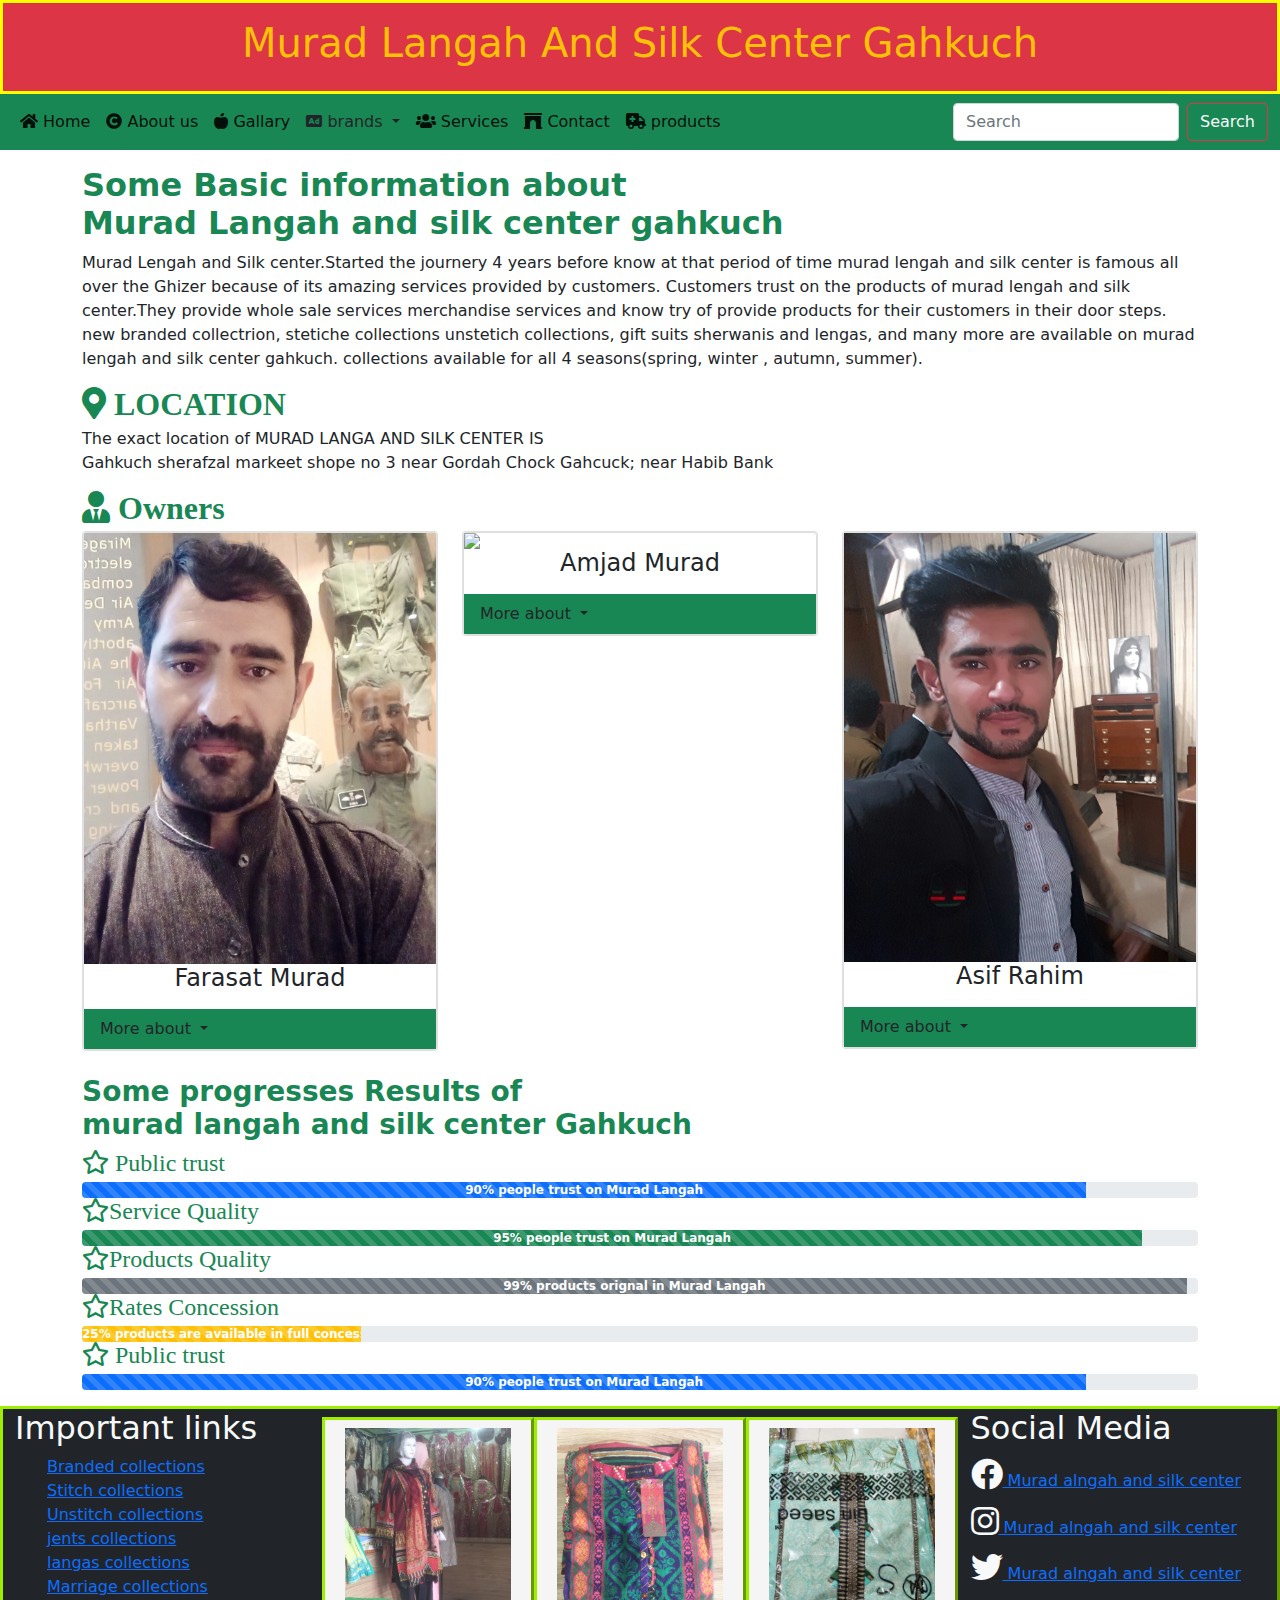
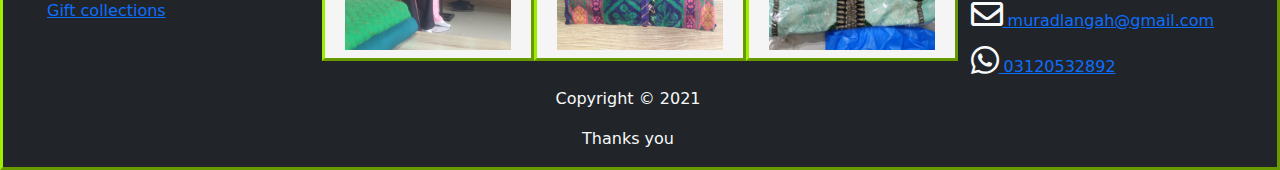
==== about.html @ 59f79efc "frist commit" ====
<!DOCTYPE html>
<html>

<head>
    <meta charset="utf-8">
    <title>About us</title>
    <link rel="stylesheet" type="text/css" href="styles.css">
    <link rel="stylesheet" type="text/css" href="frameworks/fontawesome/css/all.css">
    <link rel="stylesheet" type="text/css" href="frameworks/bootstrap/css/bootstrap.css">
</head>
<body>
    <!-- main heading -->
    <div class="container-fluid bg-danger text-warning p-3 mainheading">
        <div class="row">
            <div class="col-lg-12 col-sm-12 col-md-12">
                <h1 class="text-center">Murad Langah And Silk Center Gahkuch</h1>
            </div>
        </div>
    </div>
    <!-- navebar -->
  <nav class="navbar navbar-expand-lg navbar-light bg-success">
    <div class="container-fluid">
      <button class="navbar-toggler" type="button" data-bs-toggle="collapse" data-bs-target="#navbarSupportedContent"
        aria-controls="navbarSupportedContent" aria-expanded="false" aria-label="Toggle navigation">
        <span class="navbar-toggler-icon"></span>
      </button>
      <div class="collapse navbar-collapse" id="navbarSupportedContent">
        <ul class="navbar-nav me-auto mb-2 mb-lg-0">
          <li class="nav-item h">
            <a class="nav-link active active" aria-current="page" href="index.html"> <span class="fas fa-home">
              </span> Home
            </a>
          </li>
          <li class="nav-item h">
            <a class="nav-link active" aria-current="page" href="about.html" target="_blank"> <span
                class="fas fa-copyright"></span> About us</a>
          </li>
          <li class="nav-item h">
            <a class="nav-link active" aria-current="page" href="gallery.html"target="_blank"> <span class="fas fa-apple-alt">
              </span> Gallary
            </a>
          </li>
          <li class="nav-item dropdown h">
            <a class="nav-link dropdown-toggle text-dark" href="gallery.html" id="navbarDropdown f" role="button"
              data-bs-toggle="dropdown" aria-expanded="false">
              <span class="fas fa-ad"></span> brands
            </a>
            <ul class="dropdown-menu bg-success" aria-labelledby="navbarDropdown">
              <li><a class="dropdown-item" href="gallery.html" target="_blank">Bonanza satrangi</a></li>
              <li><a class="dropdown-item" href="gallery.html" target="_blank">saya</a></li>
              <li><a class="dropdown-item" href="gallery.html" target="_blank">Khaddi</a></li>
              <li><a href=" gallery.html" class="dropdown-item " target="_blank">Gul Ahmer</a></li>
              <li>
                <hr class="dropdown-divider">
              </li>
              <li class="fw-bold"><a class="dropdown-item" href="gallery.html" target="_blank">Other more</a></li>
            </ul>
          </li>
          <li class="nav-item h">
            <a class="nav-link active" aria-current="page" href="services.html" target="_blank"> <span class="fas fa-users" ></span>
              Services</a>
          </li>
          <li class="nav-item h">
            <a class="nav-link active" aria-current="page" href="services.html" target="_blank"> <span class="fas fa-archway" ></span>
              Contact</a>
          </li>
          <li class="nav-item h">
            <a class="nav-link active" aria-current="page" href="gallery.html" target="_blank"> <span class="fas fa-ambulance" ></span>
              products</a>
          </li>
        </ul>
        <form class="d-flex">
          <input class="form-control me-2" type="search" placeholder="Search" aria-label="Search">
          <button class="btn btn-outline-danger text-light" type="submit">Search</button>
        </form>
      </div>
    </div>
  </nav>
  </div>
  </section>
    <section>
        <div class="container">
            <div class="row">
                <div class="col-lg-12 pt-3">
                    <h2 class="fw-bold text-success">Some Basic information about <br>Murad Langah and silk center
                        gahkuch</h2>
                    <p>Murad Lengah and Silk center.Started the journery 4 years before know at that period of time
                        murad lengah and silk center is famous all over the Ghizer because of its amazing services
                        provided by customers. Customers trust on the products of murad lengah and silk center.They
                        provide whole sale services merchandise services and know try of provide products for their
                        customers in their door steps. new branded collectrion, stetiche collections unstetich
                        collections, gift suits sherwanis and lengas, and many more are available on murad lengah and
                        silk center gahkuch. collections available for all 4 seasons(spring, winter , autumn, summer). </p>
                    <h2 class="fw-bold text-success fas fa-map-marker-alt "><SPAn> LOCATION</SPAn></h2>
                    <p>The exact location of MURAD LANGA AND SILK CENTER IS <br>Gahkuch sherafzal markeet shope no 3 near
                        Gordah Chock Gahcuck; near Habib Bank </p>
                        <div>
                            <h2 class="fas fa-user-tie  text-success fw-bold"> Owners</h2>
                        </div>
                    <div class="row ">
                        <div class="col-lg-4 pb-3">
                            <div class="card">
                                <div class="card body">
                                    <img class="img-fluid" src="./img/farasat.jpg">
                                    <div class="card-title text-center">
                                        <h4>Farasat Murad</h4>
                                    </div>
                                    <!-- dropdown -->
                                    <li class="nav-item dropdown bg-success e">
                                        <a class="nav-link dropdown-toggle text-dark" href="#" id="navbarDropdown f"
                                            role="button" data-bs-toggle="dropdown" aria-expanded="false">
                                            <span></span> More about
                                        </a>
                                        <ul class="dropdown-menu bg-success" aria-labelledby="navbarDropdown">
                                            <li class="p-2"> farasat murad is well experienced talented. senior business
                                                men <br>
                                                having a lot of bussiness experience <br> contact number: 03137068542
                                                <br> e.mail: farasat@gmil.com
                                            </li>
                                        </ul>
                                    </li>
                                </div>
                            </div>
                        </div>
                        <div class="col-lg-4 pb-3">
                            <div class="card">
                                <div class="card body">
                                    <img class="img-fluid" src="./img/amjad.jpg">
                                    <div class="card-title text-center">
                                        <h4>Amjad Murad</h4>
                                    </div>
                                    <!-- dropdown -->
                                    <li class="nav-item dropdown bg-success e">
                                        <a class="nav-link dropdown-toggle text-dark" href="#" id="navbarDropdown f"
                                            role="button" data-bs-toggle="dropdown" aria-expanded="false">
                                            <span></span> More about
                                        </a>
                                        <ul class="dropdown-menu bg-success" aria-labelledby="navbarDropdown">
                                            <li class="p-2"> Amjad murad a man having 12 years experience in related
                                                feild. having loat of talented.too business
                                                men <br>
                                                having a lot of bussiness experience <br> contact number: 03109339547
                                                <br> e.mail: amjad@gmil.com
                                            </li>
                                        </ul>
                                    </li>
                                </div>
                            </div>
                        </div>
                        <div class="col-lg-4 pb-3">
                            <div class="card">
                                <div class="card body">
                                    <img class="img-fluid" src="./img/asif.jpg">
                                    <div class="card-title text-center">
                                        <h4>Asif Rahim</h4>
                                    </div>
                                    <!-- dropdown -->
                                    <li class="nav-item dropdown bg-success e">
                                        <a class="nav-link dropdown-toggle text-dark" href="#" id="navbarDropdown f"
                                            role="button" data-bs-toggle="dropdown" aria-expanded="false">
                                            <span></span> More about
                                        </a>
                                        <ul class="dropdown-menu bg-success" aria-labelledby="navbarDropdown">
                                            <li class="p-2"> Asif Rahim young experienced boy. too much interested in
                                                business give his 100% for the progress of center. work hard for
                                                development of center
                                                 <br>
                                                having a lot of bussiness experience <br> contact number: 03129710285
                                                <br> e.mail: asif@gmil.com
                                            </li>

                                        </ul>
                                    </li>
                                </div>
                            </div>
                        </div>
                    </div>
                </div>
            </div>
        </div>
    </section>
    <div class="container text-success pt-2 fw-bold">
        <div class="row">
            <div class="col-lg-12">
                <h3 class=" fw-bold ">Some progresses Results of <br> murad langah and silk center Gahkuch</h3>
                <h4 class="far fa-star g"> Public trust</h4>
                <div class="progress">
                    <div class="progress-bar progress-bar-striped progress-bar-animated" role="progressbar"
                        aria-valuenow="75" aria-valuemin="0" aria-valuemax="100" style="width: 90%"> 90% people trust on
                        Murad Langah</div>
                </div>

                <h4 class="far fa-star">Service Quality</h4>
                <div class="progress">
                    <div class=" progress-bar bg-success progress-bar-striped progress-bar-animated " role="progressbar"
                        aria-valuenow="75" aria-valuemin="0" aria-valuemax="100" style="width: 95%"> 95% people trust on
                        Murad Langah</div>
                </div>

                <h4 class="far fa-star">Products Quality</h4>
                <div class="progress">
                    <div class="progress-bar bg-secondary progress-bar-striped progress-bar-animated" role="progressbar"
                        aria-valuenow="75" aria-valuemin="0" aria-valuemax="100" style="width: 99%"> 99% products
                        orignal in Murad Langah</div>
                </div>

                <h4 class="far fa-star">Rates Concession</h4>
                <div class="progress">
                    <div class="progress-bar bg-warning progress-bar-striped progress-bar-animated" role="progressbar"
                        aria-valuenow="75" aria-valuemin="0" aria-valuemax="100" style="width: 25%"> 25% products are
                        available in full concession rates in Murad Langah and silk center Gahkuch</div>
                </div>

                <h4 class="far fa-star"> Public trust</h4>
                <div class="progress">
                    <div class="progress-bar progress-bar-striped progress-bar-animated" role="progressbar"
                        aria-valuenow="75" aria-valuemin="0" aria-valuemax="100" style="width: 90%"> 90% people trust on
                        Murad Langah</div>
                </div>
            </div>
        </div>
    </div>
    <!-- footer -->
     <section>
    <div class="container-fluid bg-dark mt-3  j">
      <div class="row">
        <div class="col-lg-12 ">
          <footer>
            <div class="row">
              <div class="col-lg-3 f">
                <h5 class=" text-light h2 ">Important links</h5>
                <ul class="">
                  <li><a href="gallery.html">Branded collections</a></li>
                  <li><a href="gallery.html">Stitch collections</a></li>
                  <li><a href="gallery.html">Unstitch collections</a></li>
                  <li><a href="gallery.html">jents collections</a></li>
                  <li><a href="gallery.html">langas collections</a></li>
                  <li><a href="gallery.html">Marriage collections</a></li>
                  <li><a href="gallery.html">Gift collections</a></li>
                </ul>
              </div>
              <div class="col-lg-6 img-fluid pt-2 i ">
                <div class="row">
                  <div class="col-lg-4 j">
                    <div>
                      <img class="img-fluid p-2" src="./img/6.jpg" alt="">
                    </div>
                  </div>
                  <div class="col-lg-4 j">
                    <div>
                      <img class="img-fluid p-2" src="./img/7.jpg" alt="">
                    </div>
                  </div>
                  <div class="col-lg-4 j">
                    <div>
                      <img class="img-fluid p-2" src="./img/8.jpg" alt="">
                    </div>
                  </div>
                </div>
              </div>
              <div class="col-lg-3 text-light">
                <P class="h2">Social Media</P>
                <span class="fab fa-facebook h2 g"></span><a class="" href=""> Murad alngah and silk center </a> <br>
                <span class="fab fa-instagram h2 g"></span><a class="" href=""> Murad alngah and silk center </a> <br>
                <span class="fab fa-twitter h2 g"></span><a class="" href=""> Murad alngah and silk center </a> <br>
                <span class="fa fa-envelope h2 g"></span><a class="" href="muradlangah@gmail.com "> muradlangah@gmail.com </a> <br>
                <span class="fab fa-whatsapp h2 g"></span><a class="" href=""> 03120532892 </a> <br>
              </div>
              <div class="row">
                <div class="col-lg-12 text-center text-light">
                  <p>Copyright © 2021 </p>
                  <p>Thanks you</p>
                </div>
              </div>
          </footer>
        </div>
      </div>
    </div>
  </section>
    <script type="text/javascript" src="./frameworks/popper/popper.js"></script>
    <script type="text/javascript" src="./frameworks/bootstrap/js/bootstrap.js"></script>
</body>
</html>
---- styles.css ----
.mainheading{
	border: 3px solid yellow;
	
}
.h:hover{
	background-color:whitesmoke; 
	text-decoration: underline;
	border-color: black;
	border-radius: 30px;
} 
#slider .a{
	height: 400px;
}
marquee{
	color: red;
	font-size: 25px;
}j
.b{
	text-decoration: underline;
}
.c{
	text-decoration: underline;
}
.d{
	border-right: 2px solid gray;
}
.e{
	list-style-type: none;
}
#back-top{
	float: right;
	margin-right: 50px;
}
#back-top:hover{
	background-color: ;
	text-decoration: none;
}
.g>a{
	text-decoration: none;
}
.f>ul>li{
	list-style-type: none
}
/* .i{
	margin-left: -2rem;
} */
.j{
	border-style:outset;
	border-color: rgb(159, 238, 0);
	background-color: whitesmoke
	
}
/*.galleryli{
	background-image: url(img/mfob.jpg);
}*/
.gallarybrand{
	text-decoration: underline;
}
.lengahtext {
	line-height: 40px;
}
.linkstyle{
	text-decoration: none;
}
.servicesbg{
	background-image: url(img/lengahg1.png);
	background-repeat: no-repeat;
	background-size: 100%;
	background-position: fixed;
	background-attachment: fixed;

}
.aaa{

}
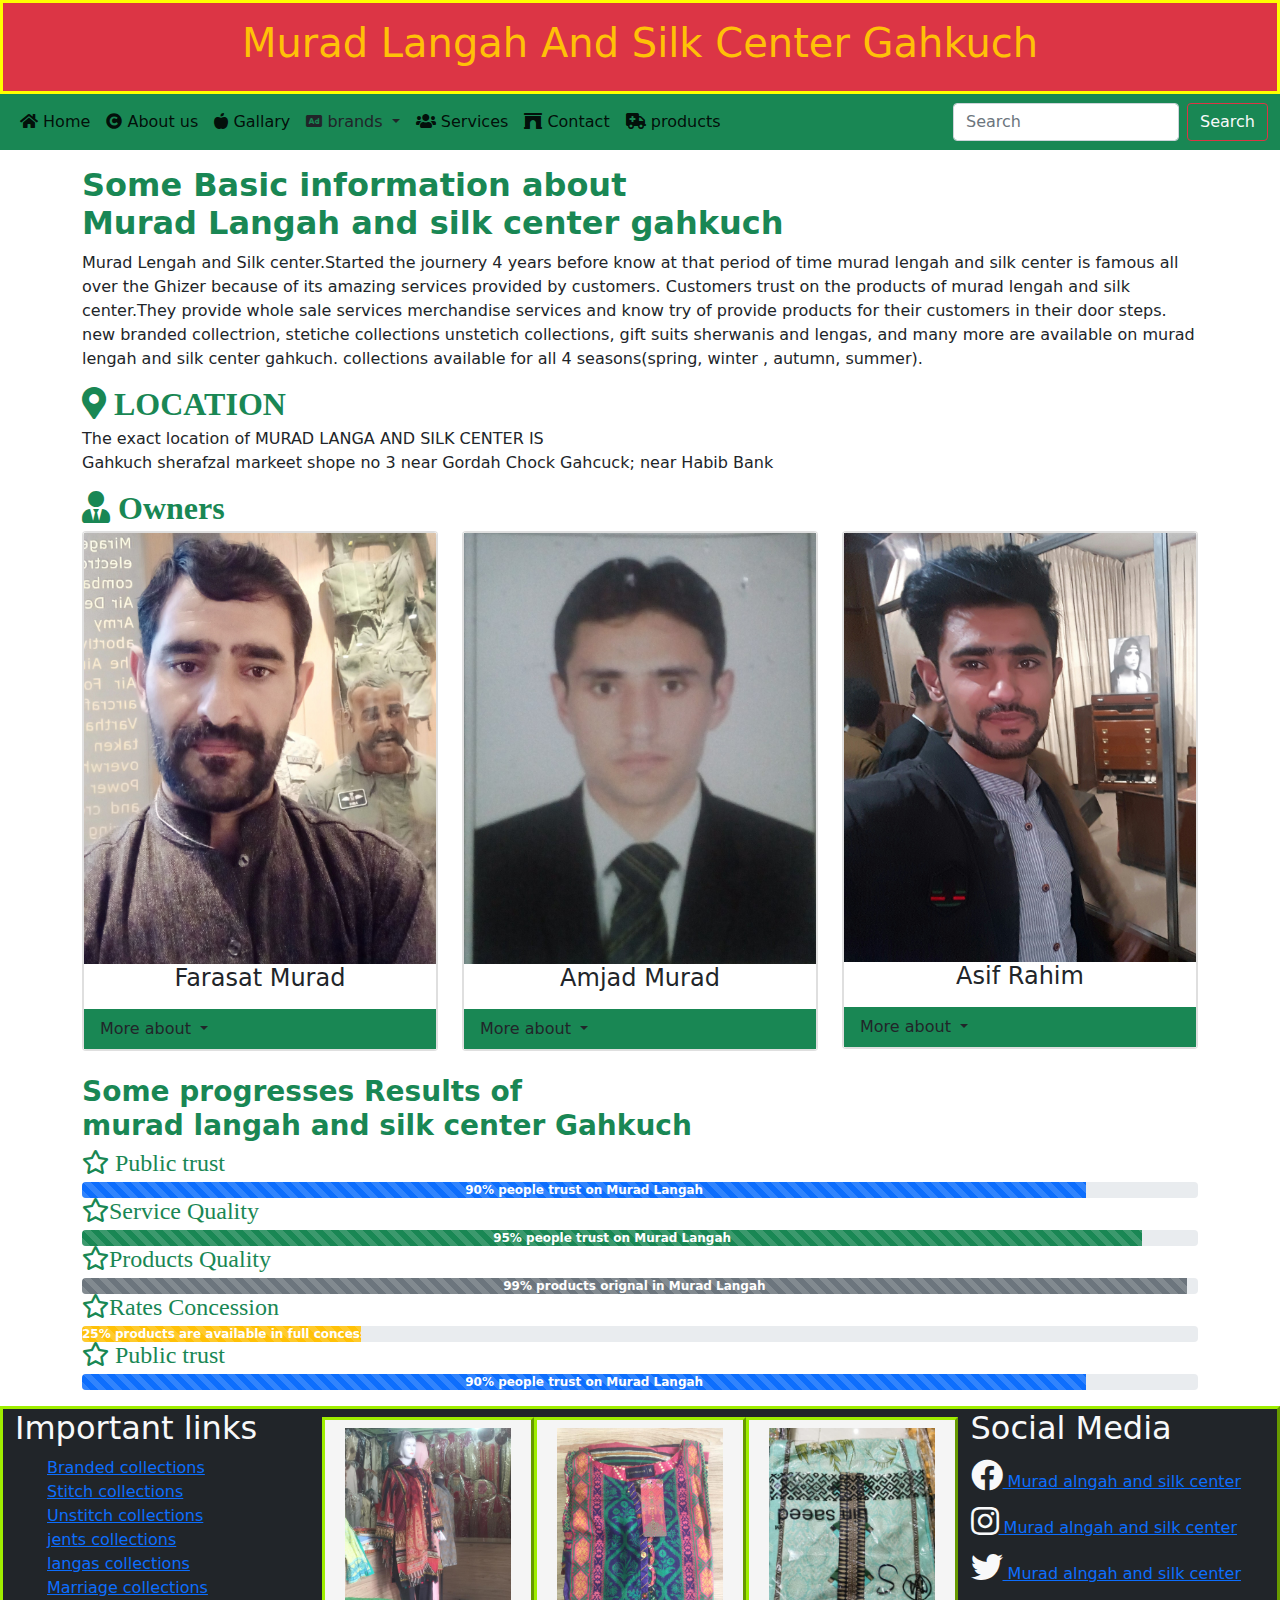
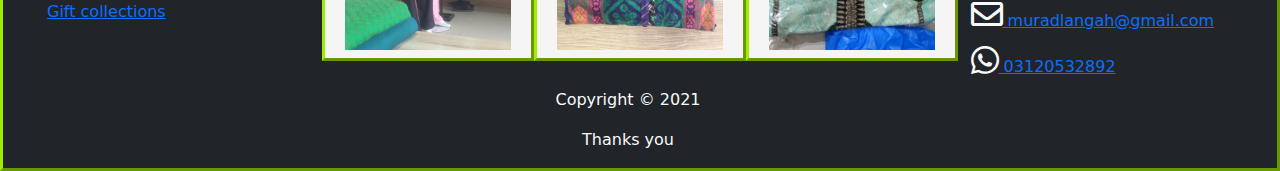
==== commit f5478d7a: "img issue resolved" ====
--- a/about.html
+++ b/about.html
@@ -125,7 +125,7 @@
                         <div class="col-lg-4 pb-3">
                             <div class="card">
                                 <div class="card body">
-                                    <img class="img-fluid" src="./img/amjad.jpg">
+                                    <img class="img-fluid" src="./img/amjad.JPG">
                                     <div class="card-title text-center">
                                         <h4>Amjad Murad</h4>
                                     </div>
